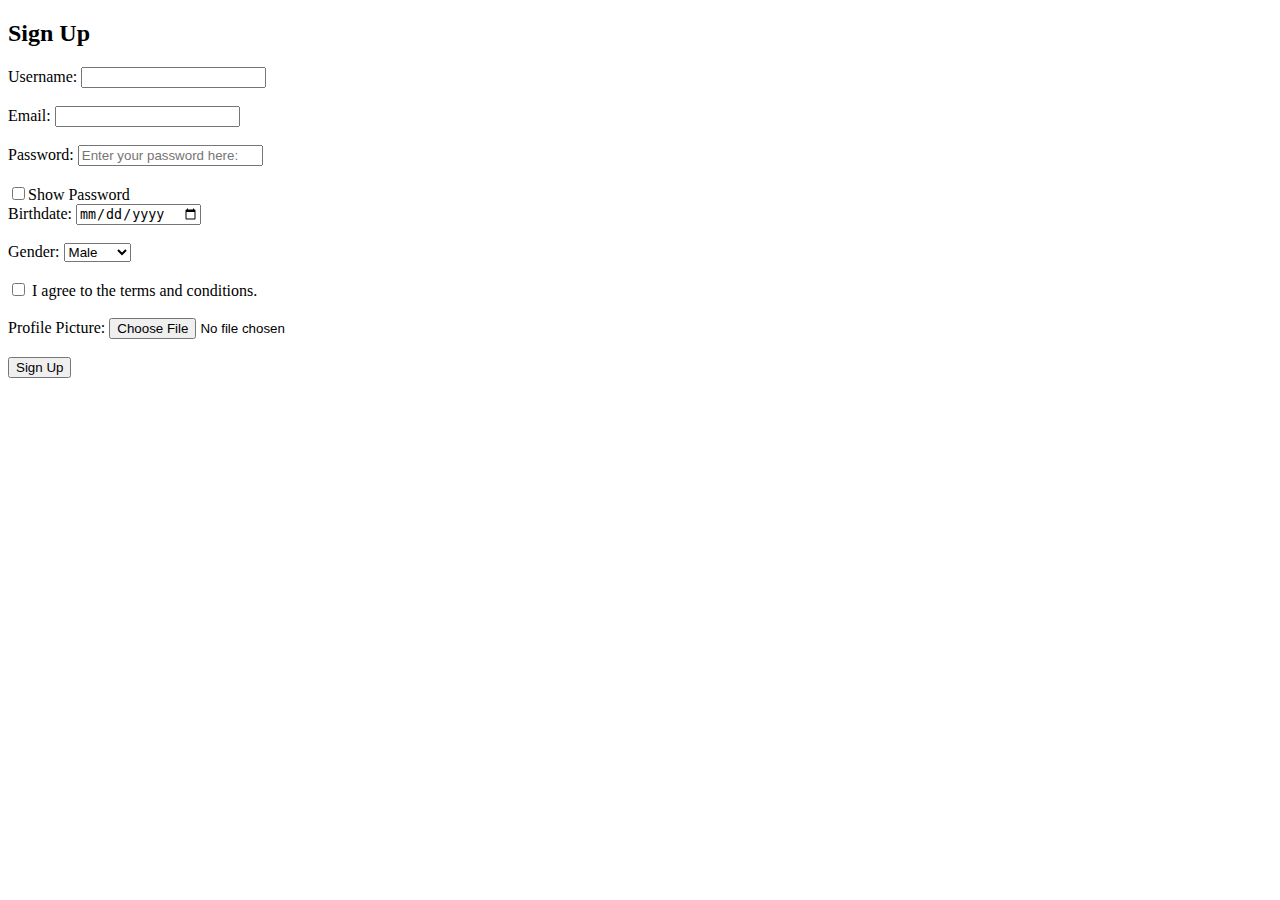
==== index.html @ 9b0c7e14 "Update and rename signup.html to index.html" ====
<!DOCTYPE html>
<html lang="en">
    <head>
        <body>
            <meta charset="UTF-8">
            <meta name="viewport" content="width=device-width, initial-scale=1.0">
            <title>Sign Up Page</title>
            <div id="signup" class="form-container"></div>
                    <h2>Sign Up</h2>
                <form action="#" method="POST">
                    <label for="username">Username:</label>
                    <input type="text" id="username" name="username" required><br><br>

                    <label for="email">Email:</label>
                    <input type="email" id="email" name="email" required><br><br>

                    Password: <input type="password" id="myInput" placeholder="Enter your password here: "><br><br>
                    <input type="checkbox" onclick="myFunction()">Show Password

                    <script>
                    function myFunction() {
                    var x = document.getElementById("myInput");
                    if (x.type === "password") {
                        x.type = "text";
                    } else {
                        x.type = "password";
                    }
                    }
                    </script> <br>

                    <label for="birthdate">Birthdate:</label>
                    <input type="date" id="birthdate" name="birthdate" required><br><br>

                    <label for="gender">Gender:</label>
                    <select id="gender" name="gender" required>
                        <option value="male">Male</option>
                        <option value="female">Female</option>
                        <option value="other">Other</option>
                    </select><br><br>

                    <label for="accept_terms">
                        <input type="checkbox" id="accept_terms" name="accept_terms" required>
                        I agree to the terms and conditions.
                    </label><br><br>

                    <label for="profile_picture">Profile Picture:</label>
                    <input type="file" id="profile_picture" name="profile_picture"><br><br>

                    <input type="submit" value="Sign Up">
                </form>
            </div>
        </body>
    </head>
</html>
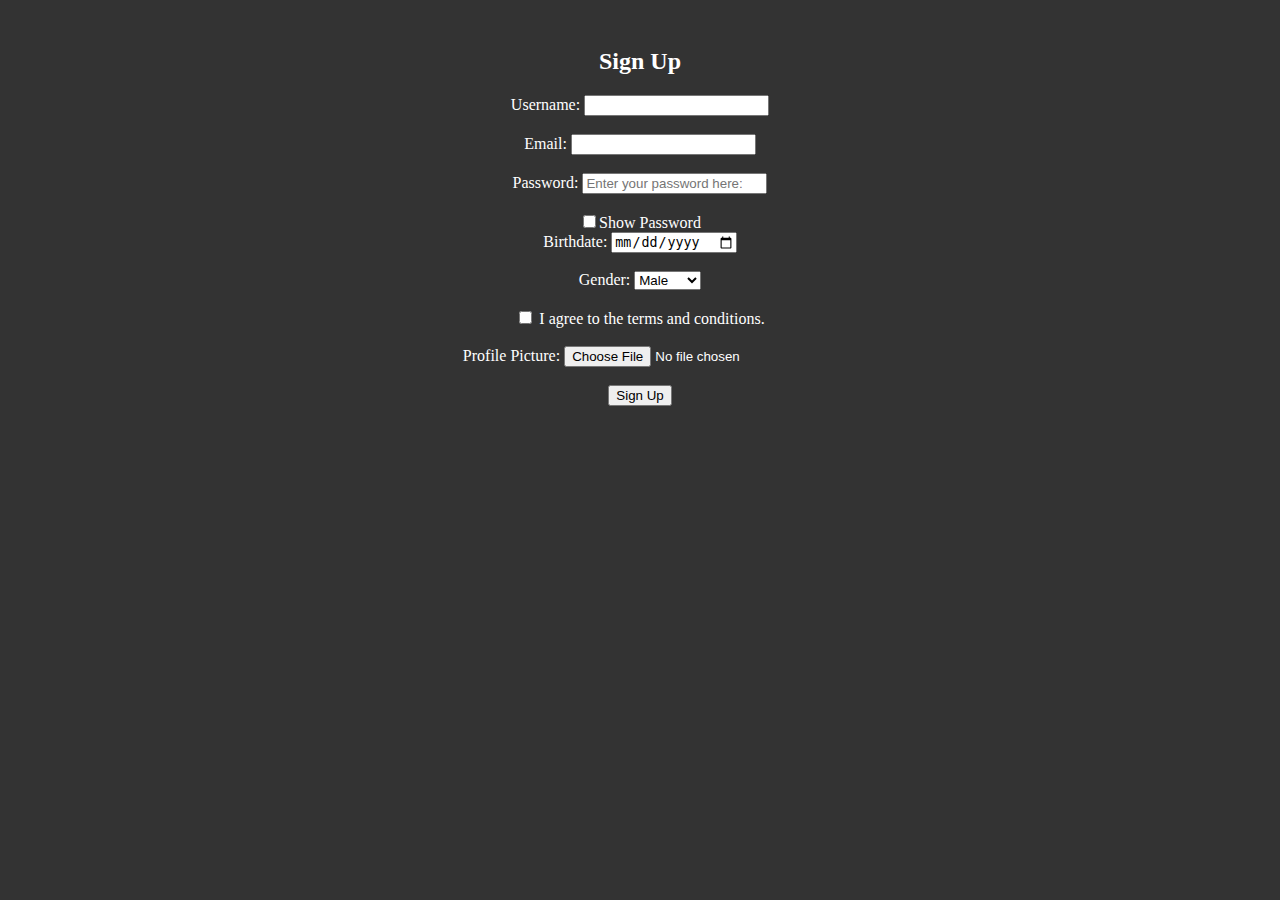
==== commit c980e699: "Update index.html" ====
--- a/index.html
+++ b/index.html
@@ -2,6 +2,14 @@
 <html lang="en">
     <head>
         <body>
+            <style>
+                body{
+                    background-color: #333;
+                    color: white;
+                    padding: 20px;
+                    text-align: center;
+                }
+            </style>
             <meta charset="UTF-8">
             <meta name="viewport" content="width=device-width, initial-scale=1.0">
             <title>Sign Up Page</title>
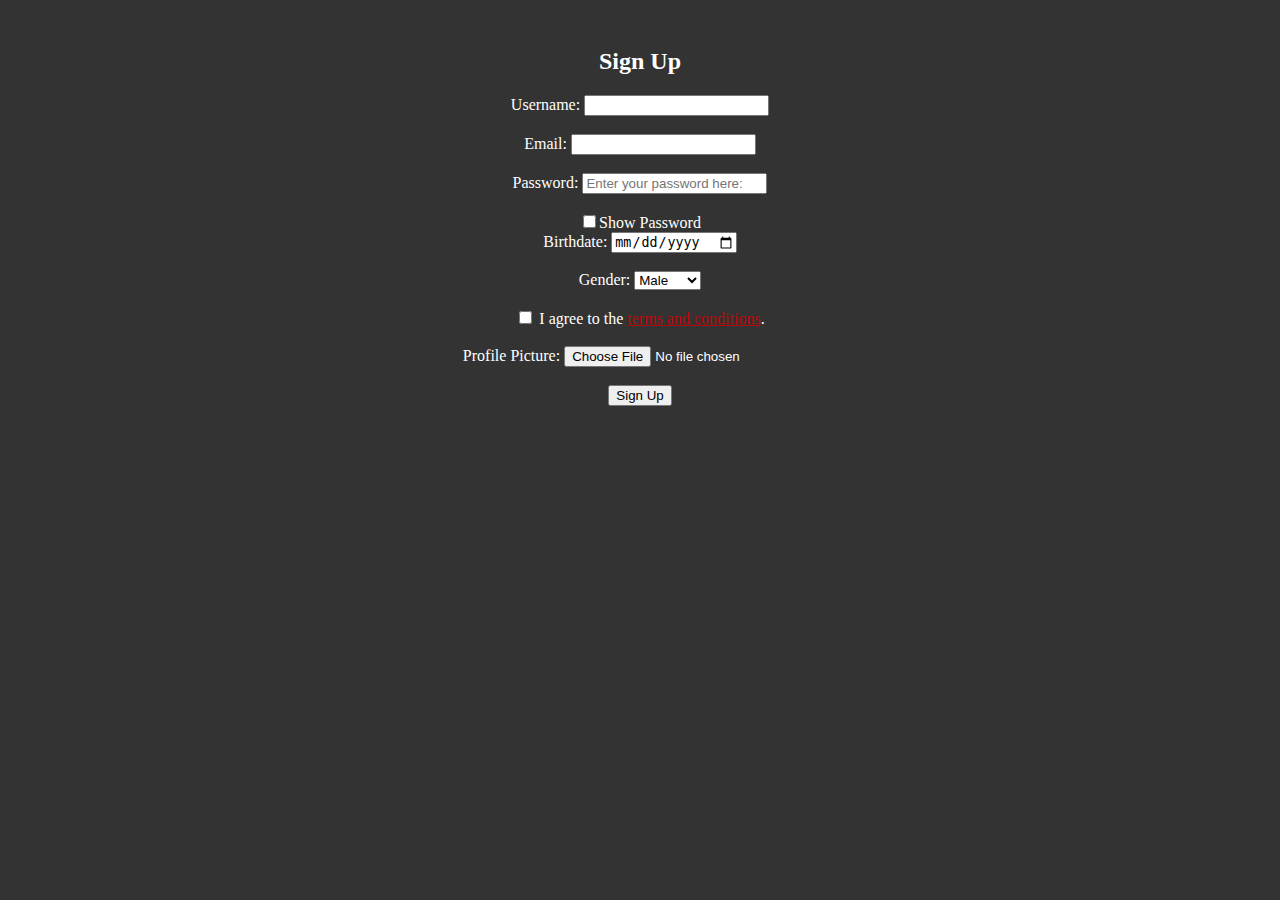
==== commit fab726ea: "Update index.html" ====
--- a/index.html
+++ b/index.html
@@ -8,6 +8,9 @@
                     color: white;
                     padding: 20px;
                     text-align: center;
+                }
+                a{
+                    color: rgb(185, 10, 10);
                 }
             </style>
             <meta charset="UTF-8">
@@ -48,7 +51,7 @@
 
                     <label for="accept_terms">
                         <input type="checkbox" id="accept_terms" name="accept_terms" required>
-                        I agree to the terms and conditions.
+                        I agree to the <a href="https://krko1mrko.github.io/terms">terms and conditions</a>.
                     </label><br><br>
 
                     <label for="profile_picture">Profile Picture:</label>
